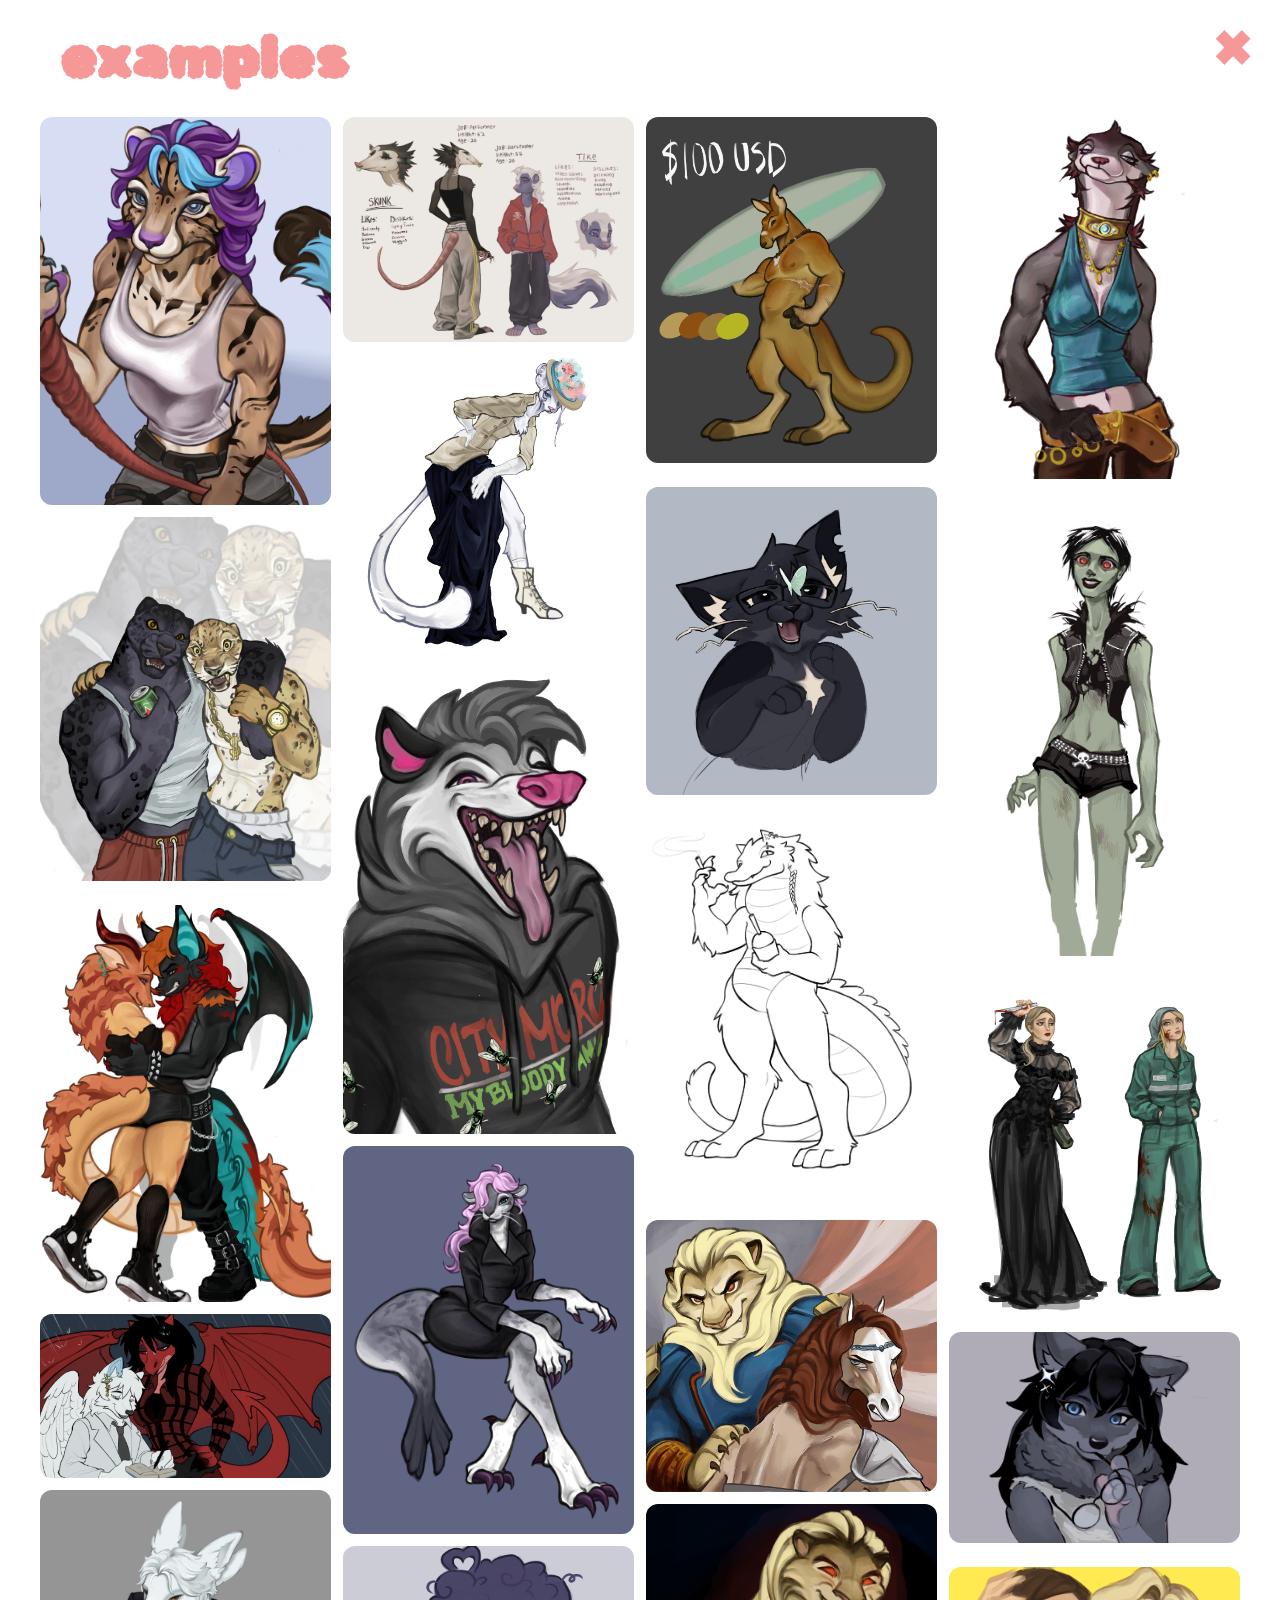
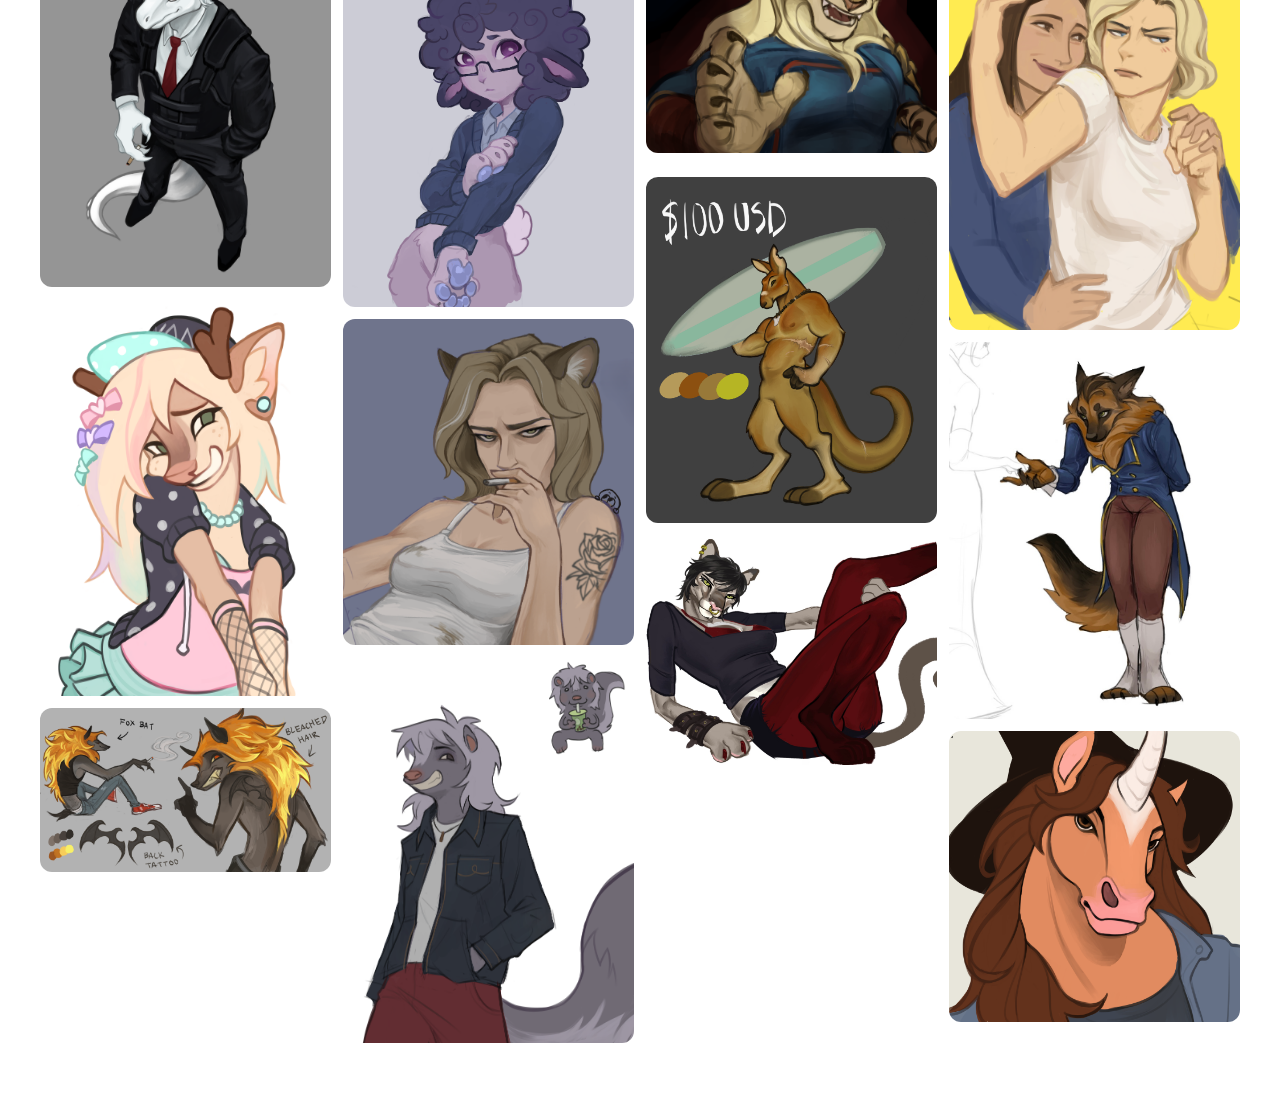
==== examplepage.html @ af62dcb2 "Update examplepage.html" ====
<!DOCTYPE html>
<html lang="en">

<head>
  <meta charset="UTF-8" />
  <meta name="viewport" content="width=device-width, initial-scale=1.0" />
  <title>examples — bathroomdinosaur</title>
  <link href="https://fonts.googleapis.com/css2?family=Rubik+Bubbles&display=swap" rel="stylesheet">
  <link href="https://fonts.googleapis.com/css2?family=ZCOOL+QingKe+HuangYou&display=swap" rel="stylesheet">
  <link rel="stylesheet" href="examplepage.css" />
</head>

<body>

  <header>
    <h1>examples</h1>
    <a class="close-btn" href="index.html">✖</a>
  </header>

  <div class="gallery">
    <div class="gallery-item"><img src="images/CheetahTR.png" alt="" /></div>
    <div class="gallery-item"><img src="images/PantherBrosTR.PNG" alt="" /></div>
    <div class="gallery-item"><img src="images/CorpseBride_.PNG" alt="" /></div>
    <div class="gallery-item"><img src="images/DragonBatCouple.png" alt="" /></div>
    <div class="gallery-item"><img src="images/dragonandwolf.PNG" alt="" /></div>
    <div class="gallery-item"><img src="images/dragonFR.png" alt="" /></div>
    <div class="gallery-item"><img src="images/Deer.png" alt="" /></div>
    <div class="gallery-item"><img src="images/foxbatadopt.png" alt="" /></div>
    <div class="gallery-item"><img src="images/tiredskank.png" alt="" /></div>
    <div class="gallery-item"><img src="images/mistresscatFR.png" alt="" /></div>
    <div class="gallery-item"><img src="images/PossumTR.png" alt="" /></div>
    <div class="gallery-item"><img src="images/SealDragonFR.png" alt="" /></div>
    <div class="gallery-item"><img src="images/sheepTR.png" alt="" /></div>
    <div class="gallery-item"><img src="images/CougarTR.png" alt="" /></div>
    <div class="gallery-item"><img src="images/TyreUpdate.png" alt="" /></div>
    <div class="gallery-item"><img src="images/kangarooadopt.PNG" alt="" /></div>
    <div class="gallery-item"><img src="images/caitviboombahyah.png" alt="" /></div>
    <div class="gallery-item"><img src="images/cat.png" alt="" /></div>
    <div class="gallery-item"><img src="images/CatCrocodileFS.PNG" alt="" /></div>
    <div class="gallery-item"><img src="images/coyote.png" alt="" /></div>
    <div class="gallery-item"><img src="images/homelanderandBRAVEmaeve.PNG" alt="" /></div>
    <div class="gallery-item"><img src="images/HomelanderTR.png" alt="" /></div>
    <div class="gallery-item"><img src="images/hyenatoothgems.png" alt="" /></div>
    <div class="gallery-item"><img src="images/kangarooadopt.PNG" alt="" /></div>
    <div class="gallery-item"><img src="images/HOTcougar.JPG" alt="" /></div>
    <div class="gallery-item"><img src="images/otterTR.png" alt="" /></div>
    <div class="gallery-item"><img src="images/WEREWOLFVIP.png" alt="" /></div>
    <div class="gallery-item"><img src="images/zombie.JPG" alt="" /></div>
    <div class="gallery-item"><img src="images/VILLANELLE!!!.png" alt="" /></div>
    <div class="gallery-item"><img src="images/wolf.png" alt="" /></div>
    <div class="gallery-item"><img src="images/pinkpantheress.png" alt="" /></div>
    <div class="gallery-item"><img src="images/pluribusYURI.png" alt="" /></div>
    <div class="gallery-item"><img src="images/george.JPG" alt="" /></div>
    <div class="gallery-item"><img src="images/HorseWitchBF.png" alt="" /></div>

  </div>
  <div class="lightbox" id="lightbox">
    <img id="lightbox-img" src="" alt="">
  </div>
  <script>
    const lightbox = document.getElementById("lightbox");
    const lightboxImg = document.getElementById("lightbox-img");

    document.querySelectorAll(".gallery-item img").forEach(img => {
      img.addEventListener("click", () => {
        lightbox.classList.add("active");
        lightboxImg.src = img.src;
      });
    });

    lightbox.addEventListener("click", () => {
      lightbox.classList.remove("active");
    });
  </script>
</body>

</html>
---- examplepage.css ----
* {
    box-sizing: border-box;
    margin: 0;
    padding: 0;
}

body {
    background: #ffffff;
    font-family: 'ZCOOL QingKe HuangYou', sans-serif;
    color: #F69898;
    overflow-y: scroll;
    animation: fadeIn 0.5s ease-in;
}

@keyframes fadeIn {
    from {
        opacity: 0;
    }

    to {
        opacity: 1;
    }
}

.close-btn {
    position: absolute;
    top: 24px;
    right: 28px;
    font-size: 48px;
    font-weight: bold;
    color: #F69898;
    text-decoration: none;
    line-height: 1;
    transition: opacity 0.2s;
}

header {
    display: flex;
    align-items: center;
    justify-content: space-between;
    padding: 24px 60px;
}

header h1 {
    font-family: 'Rubik Bubbles', cursive;
    font-size: 58px;
    color: #F69898;
}

header a {
    font-size: 22px;
    color: #F69898;
    text-decoration: none;
    transition: opacity 0.2s;
}

header a:hover {
    opacity: 0.6;
}

.gallery {
    columns: 4 200px;
    column-gap: 12px;
    padding: 0 40px 60px;
}

.gallery-item {
    break-inside: avoid;
    margin-bottom: 12px;
    border-radius: 12px;
    overflow: hidden;
}

.gallery-item img {
    width: 100%;
    display: block;
}

.lightbox {
    position: fixed;
    inset: 0;
    background: rgba(0, 0, 0, 0.85);
    display: none;
    align-items: center;
    justify-content: center;
    z-index: 999;
    padding: 40px;
}

.lightbox img {
    max-width: 90%;
    max-height: 90%;
    border-radius: 16px;
}

.lightbox.active {
    display: flex;
}

.gallery-item img {
    cursor: pointer;
    transition: transform 0.2s ease;
}

.gallery-item img:hover {
    transform: scale(1.02);
}
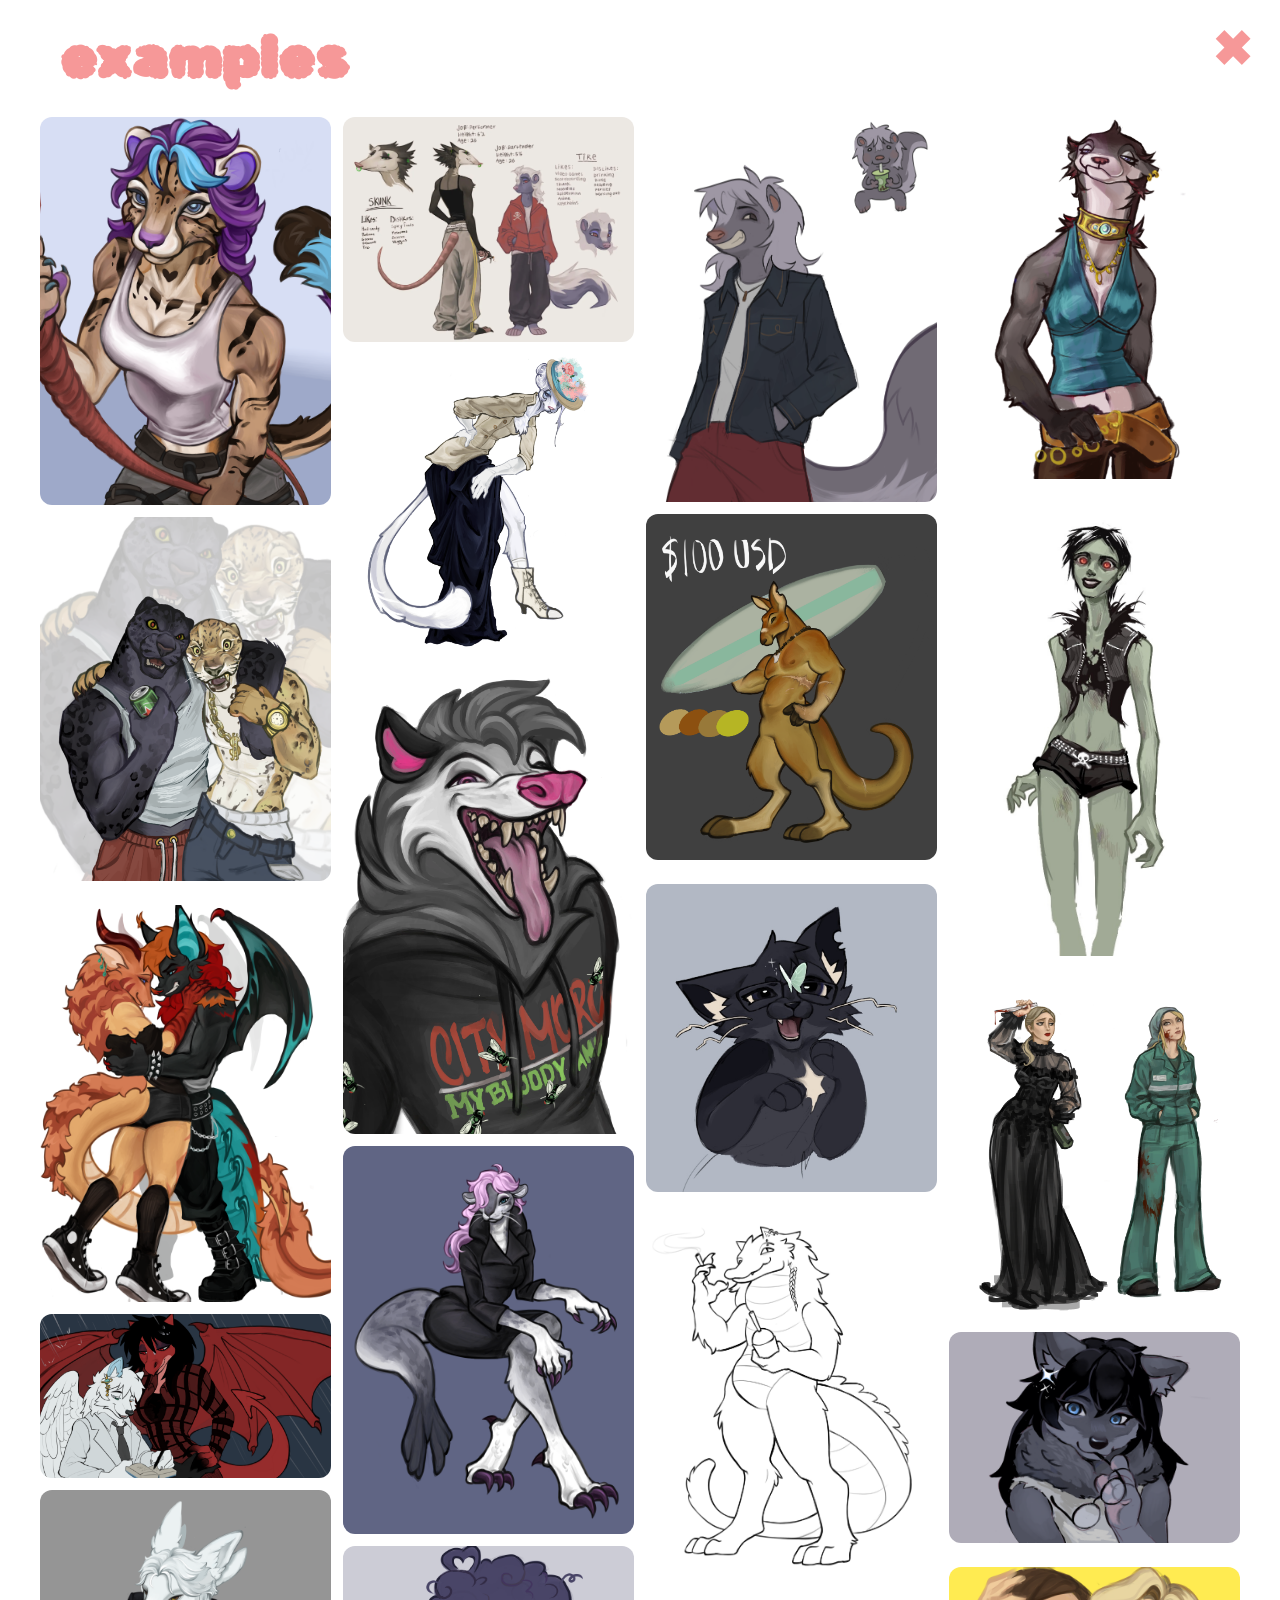
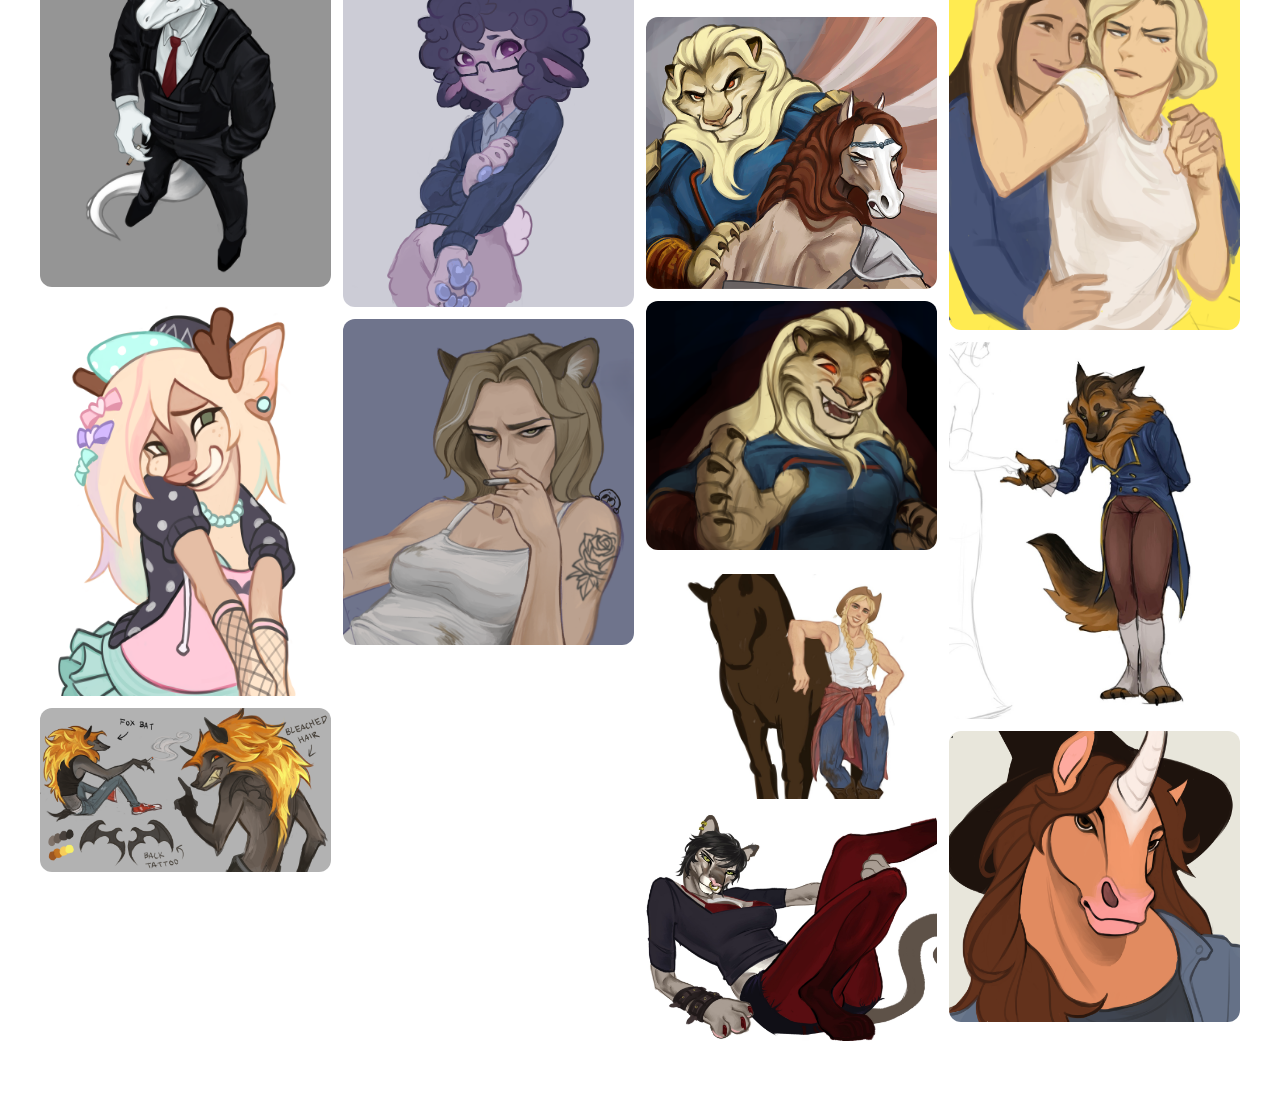
==== commit aa571d54: "Update examplepage.html" ====
--- a/examplepage.html
+++ b/examplepage.html
@@ -41,7 +41,7 @@
     <div class="gallery-item"><img src="images/homelanderandBRAVEmaeve.PNG" alt="" /></div>
     <div class="gallery-item"><img src="images/HomelanderTR.png" alt="" /></div>
     <div class="gallery-item"><img src="images/hyenatoothgems.png" alt="" /></div>
-    <div class="gallery-item"><img src="images/kangarooadopt.PNG" alt="" /></div>
+    <div class="gallery-item"><img src="images/applejack.JPG" alt="" /></div>
     <div class="gallery-item"><img src="images/HOTcougar.JPG" alt="" /></div>
     <div class="gallery-item"><img src="images/otterTR.png" alt="" /></div>
     <div class="gallery-item"><img src="images/WEREWOLFVIP.png" alt="" /></div>
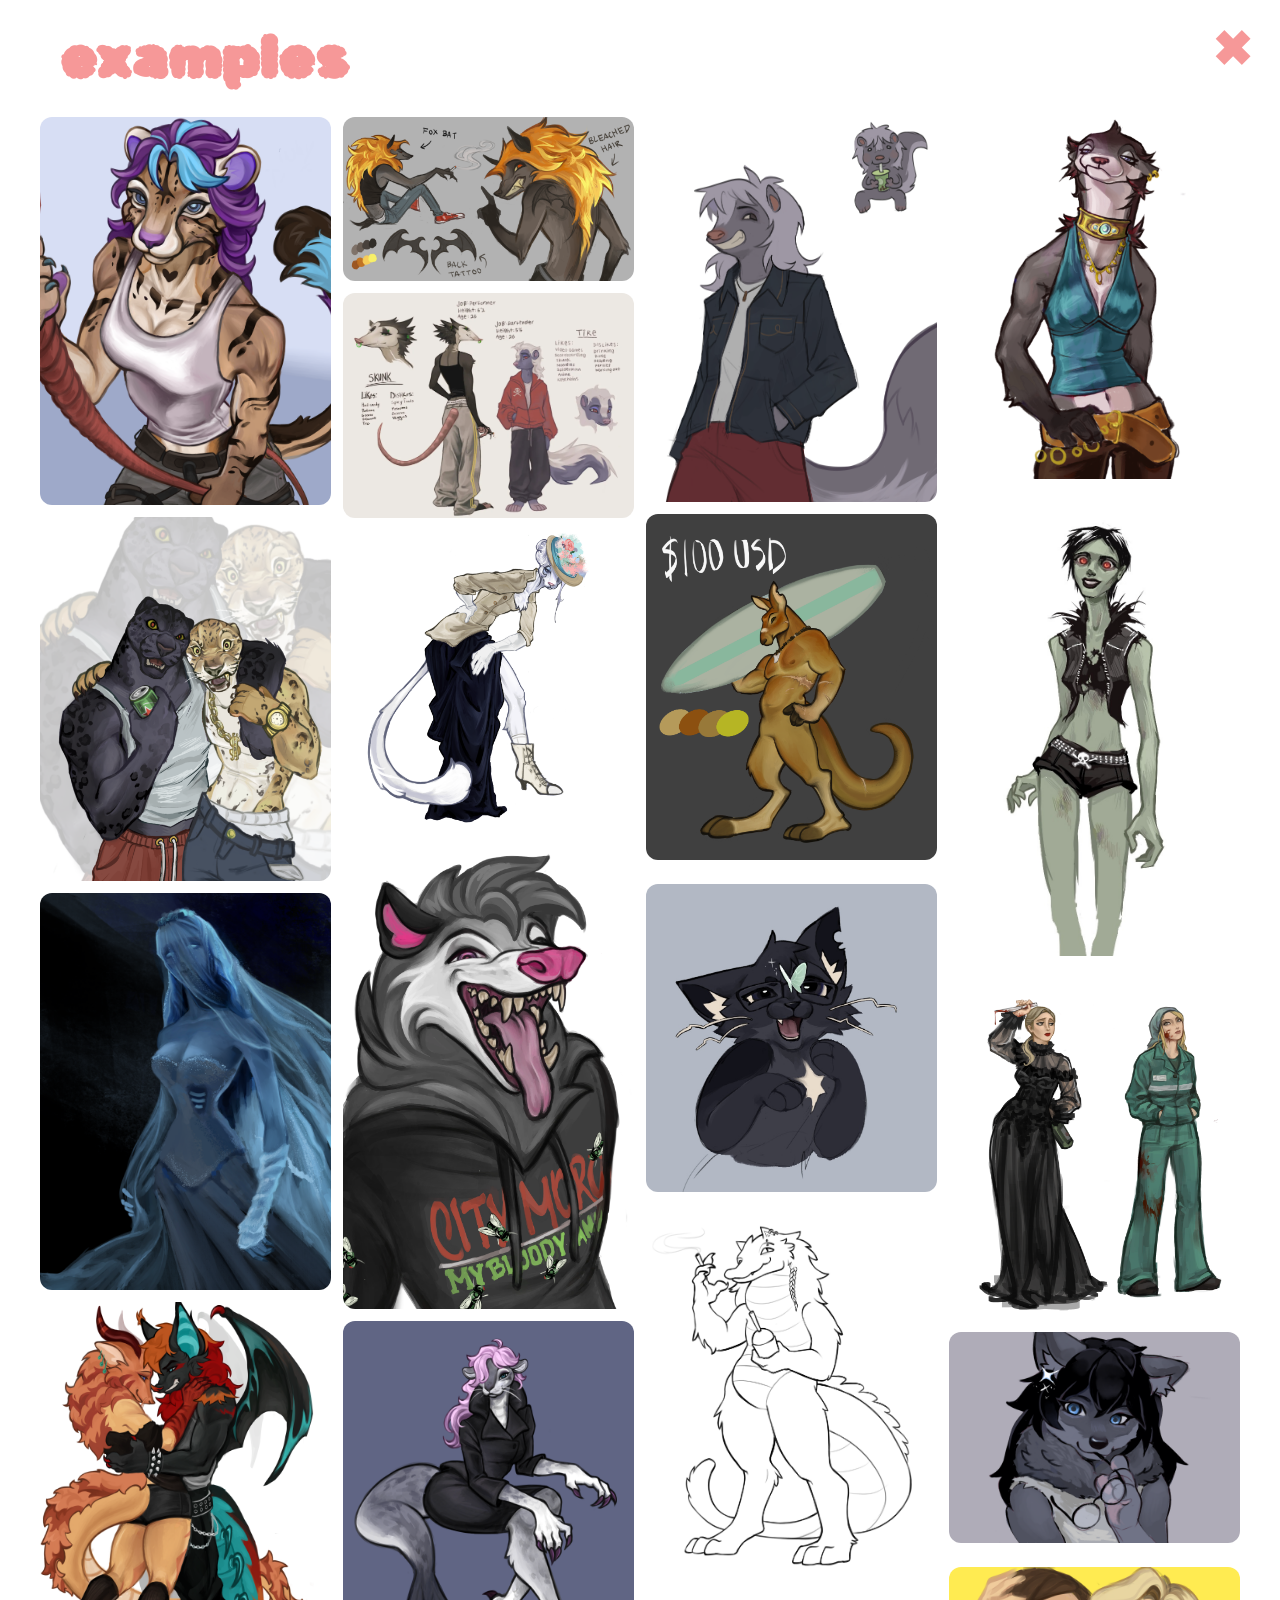
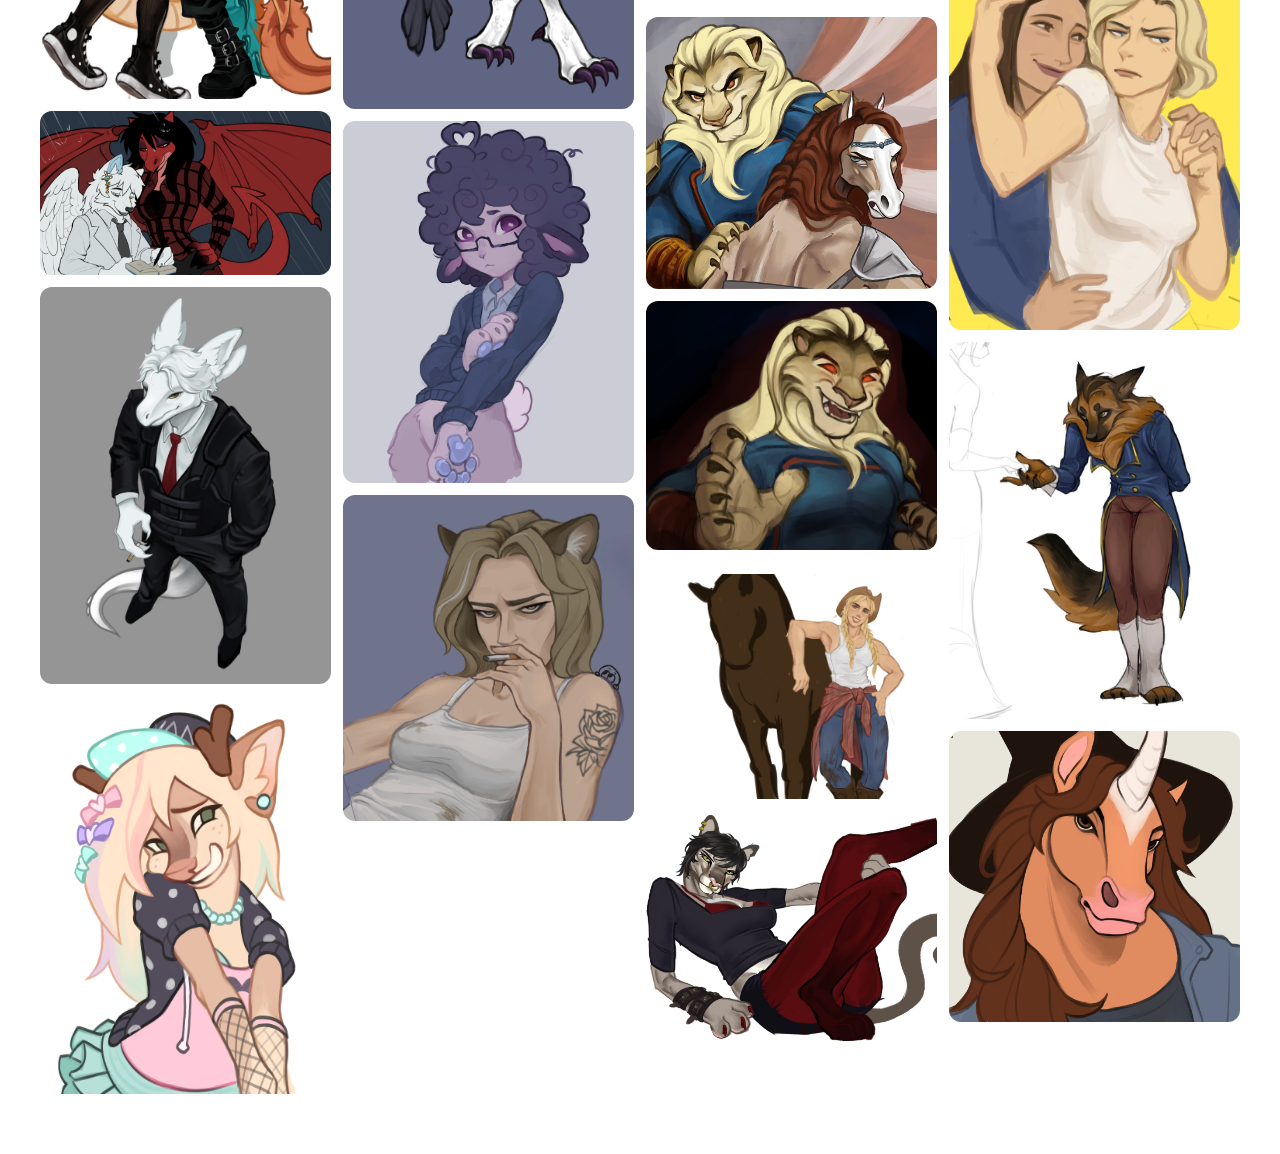
==== commit bff9944e: "Update examplepage.html" ====
--- a/examplepage.html
+++ b/examplepage.html
@@ -20,7 +20,7 @@
   <div class="gallery">
     <div class="gallery-item"><img src="images/CheetahTR.png" alt="" /></div>
     <div class="gallery-item"><img src="images/PantherBrosTR.PNG" alt="" /></div>
-    <div class="gallery-item"><img src="images/CorpseBride_.PNG" alt="" /></div>
+    <div class="gallery-item"><img src="images/CorpseBride.PNG" alt="" /></div>
     <div class="gallery-item"><img src="images/DragonBatCouple.png" alt="" /></div>
     <div class="gallery-item"><img src="images/dragonandwolf.PNG" alt="" /></div>
     <div class="gallery-item"><img src="images/dragonFR.png" alt="" /></div>
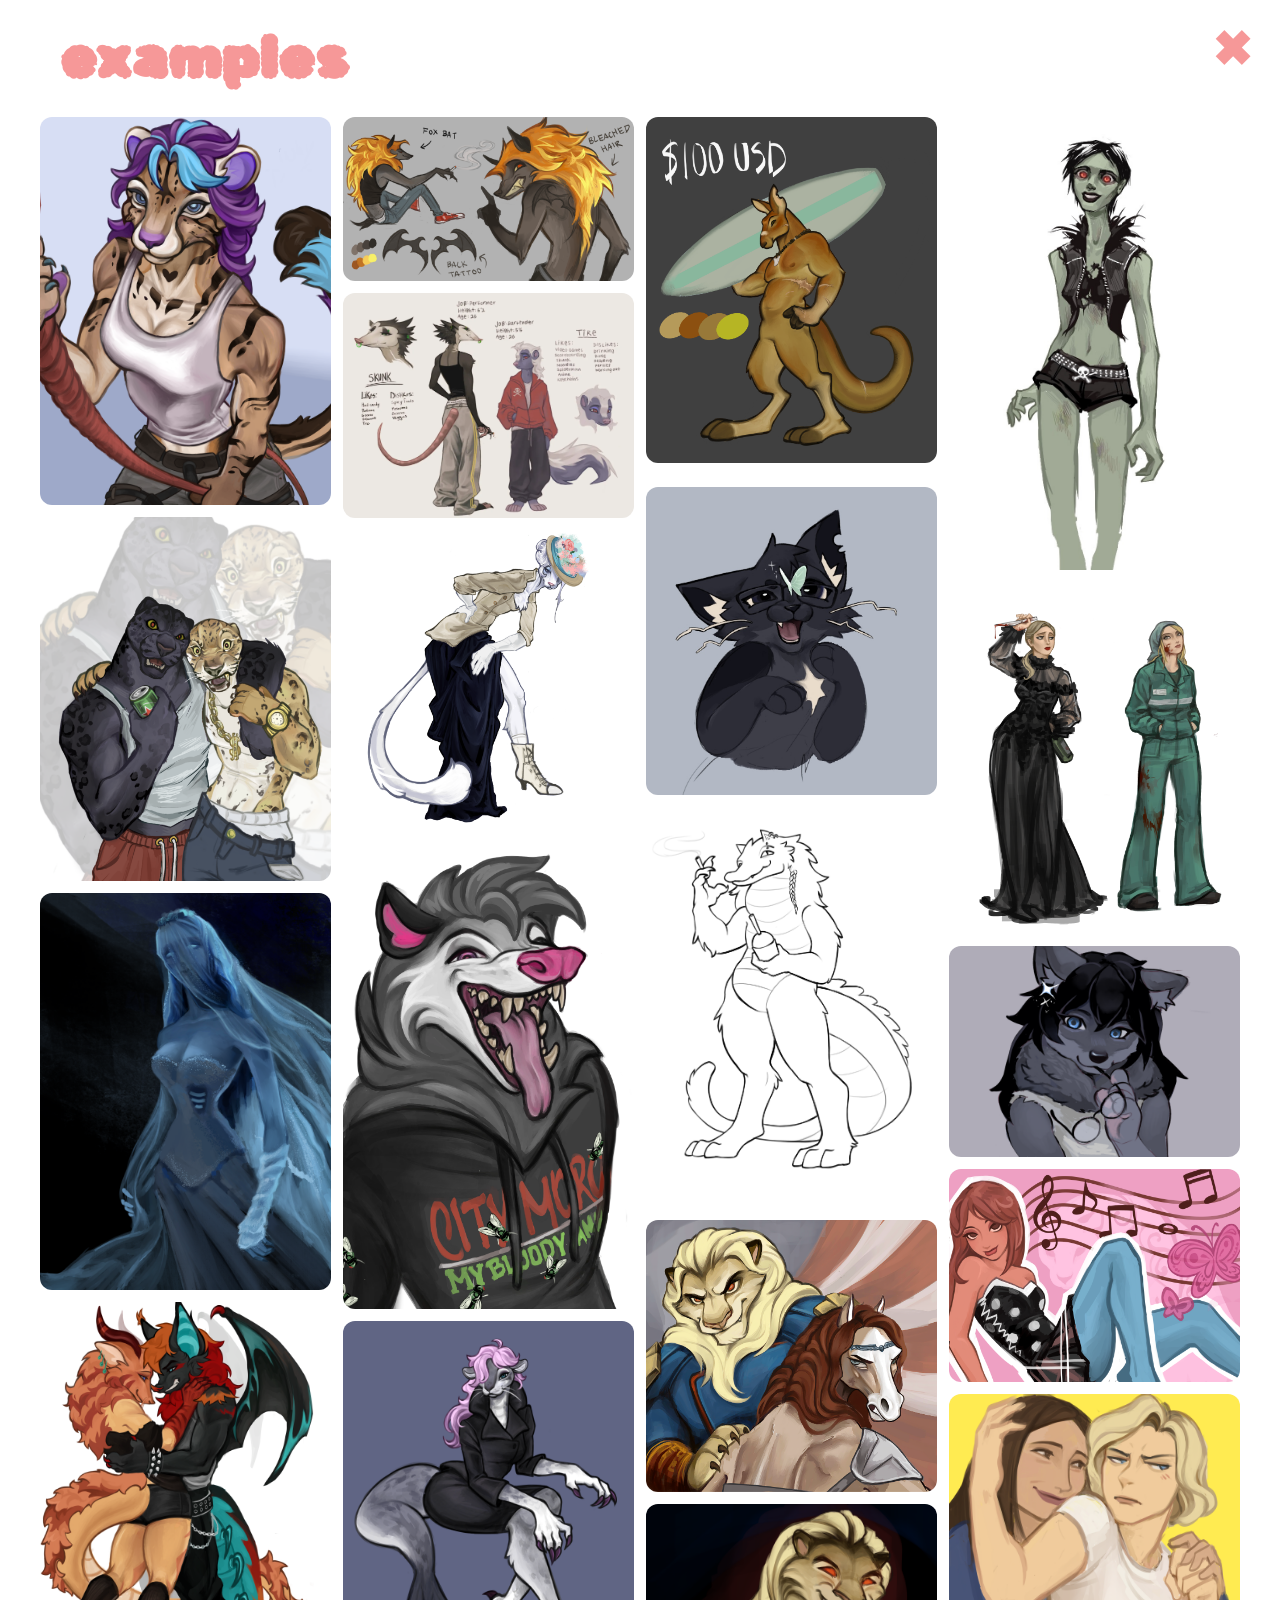
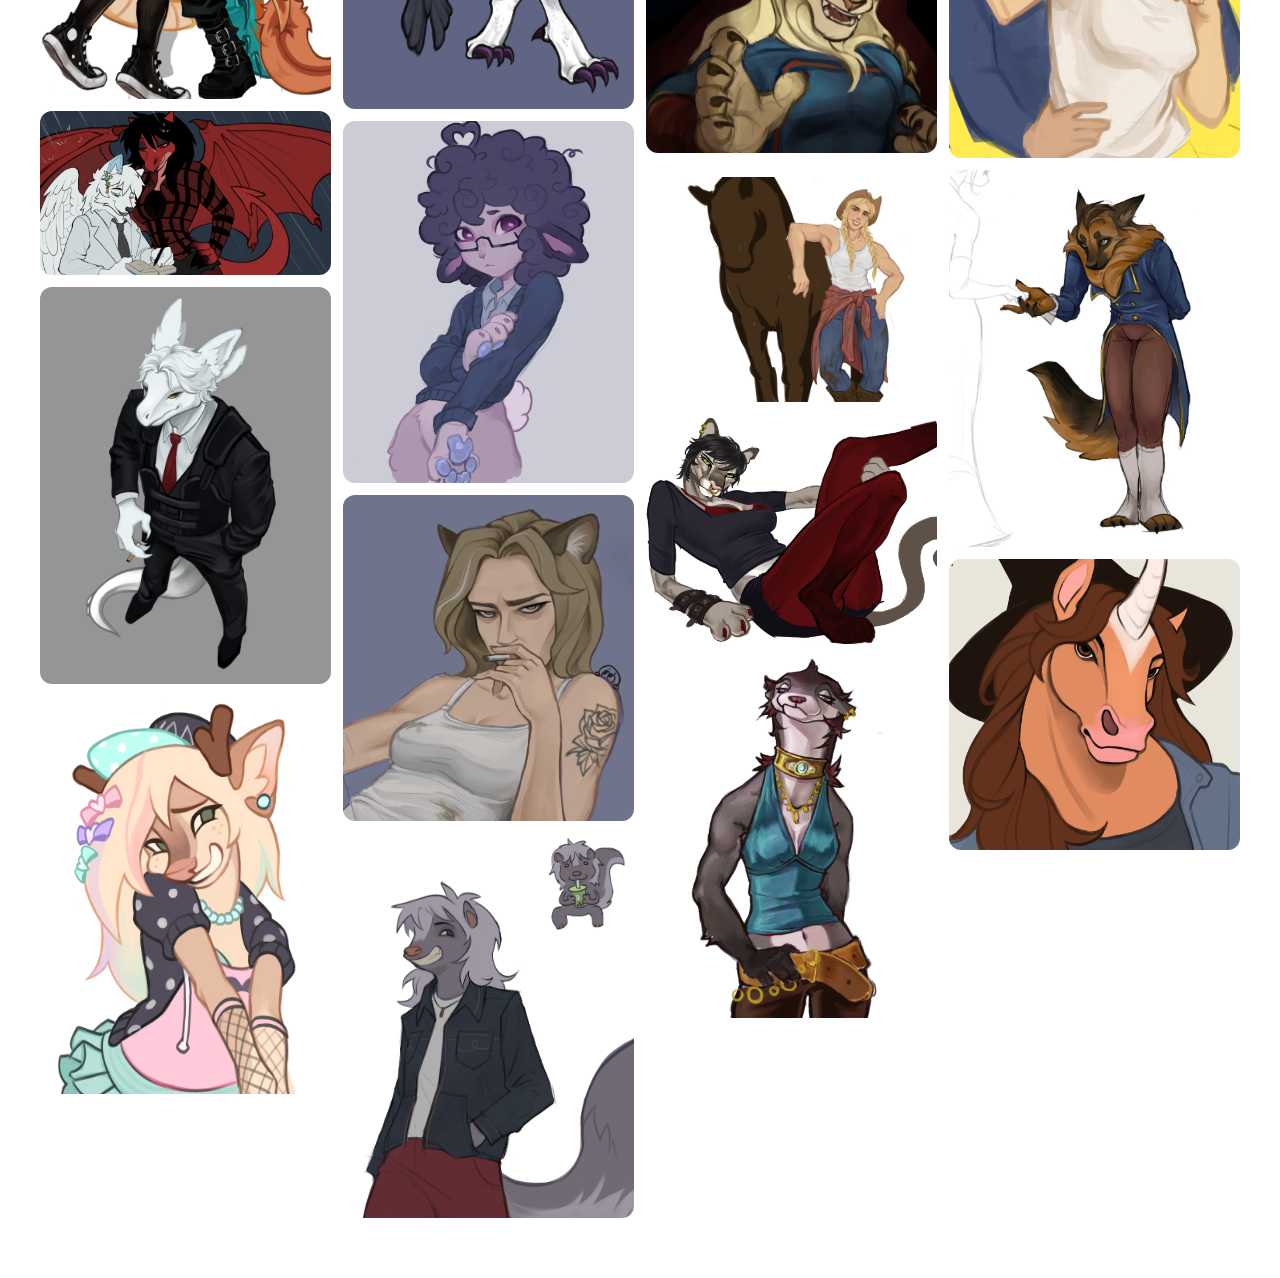
==== commit d73ad307: "Update examplepage.html" ====
--- a/examplepage.html
+++ b/examplepage.html
@@ -48,7 +48,7 @@
     <div class="gallery-item"><img src="images/zombie.JPG" alt="" /></div>
     <div class="gallery-item"><img src="images/VILLANELLE!!!.png" alt="" /></div>
     <div class="gallery-item"><img src="images/wolf.png" alt="" /></div>
-    <div class="gallery-item"><img src="images/pinkpantheress.png" alt="" /></div>
+    <div class="gallery-item"><img src="images/pinkpatheress.png" alt="" /></div>
     <div class="gallery-item"><img src="images/pluribusYURI.png" alt="" /></div>
     <div class="gallery-item"><img src="images/george.JPG" alt="" /></div>
     <div class="gallery-item"><img src="images/HorseWitchBF.png" alt="" /></div>
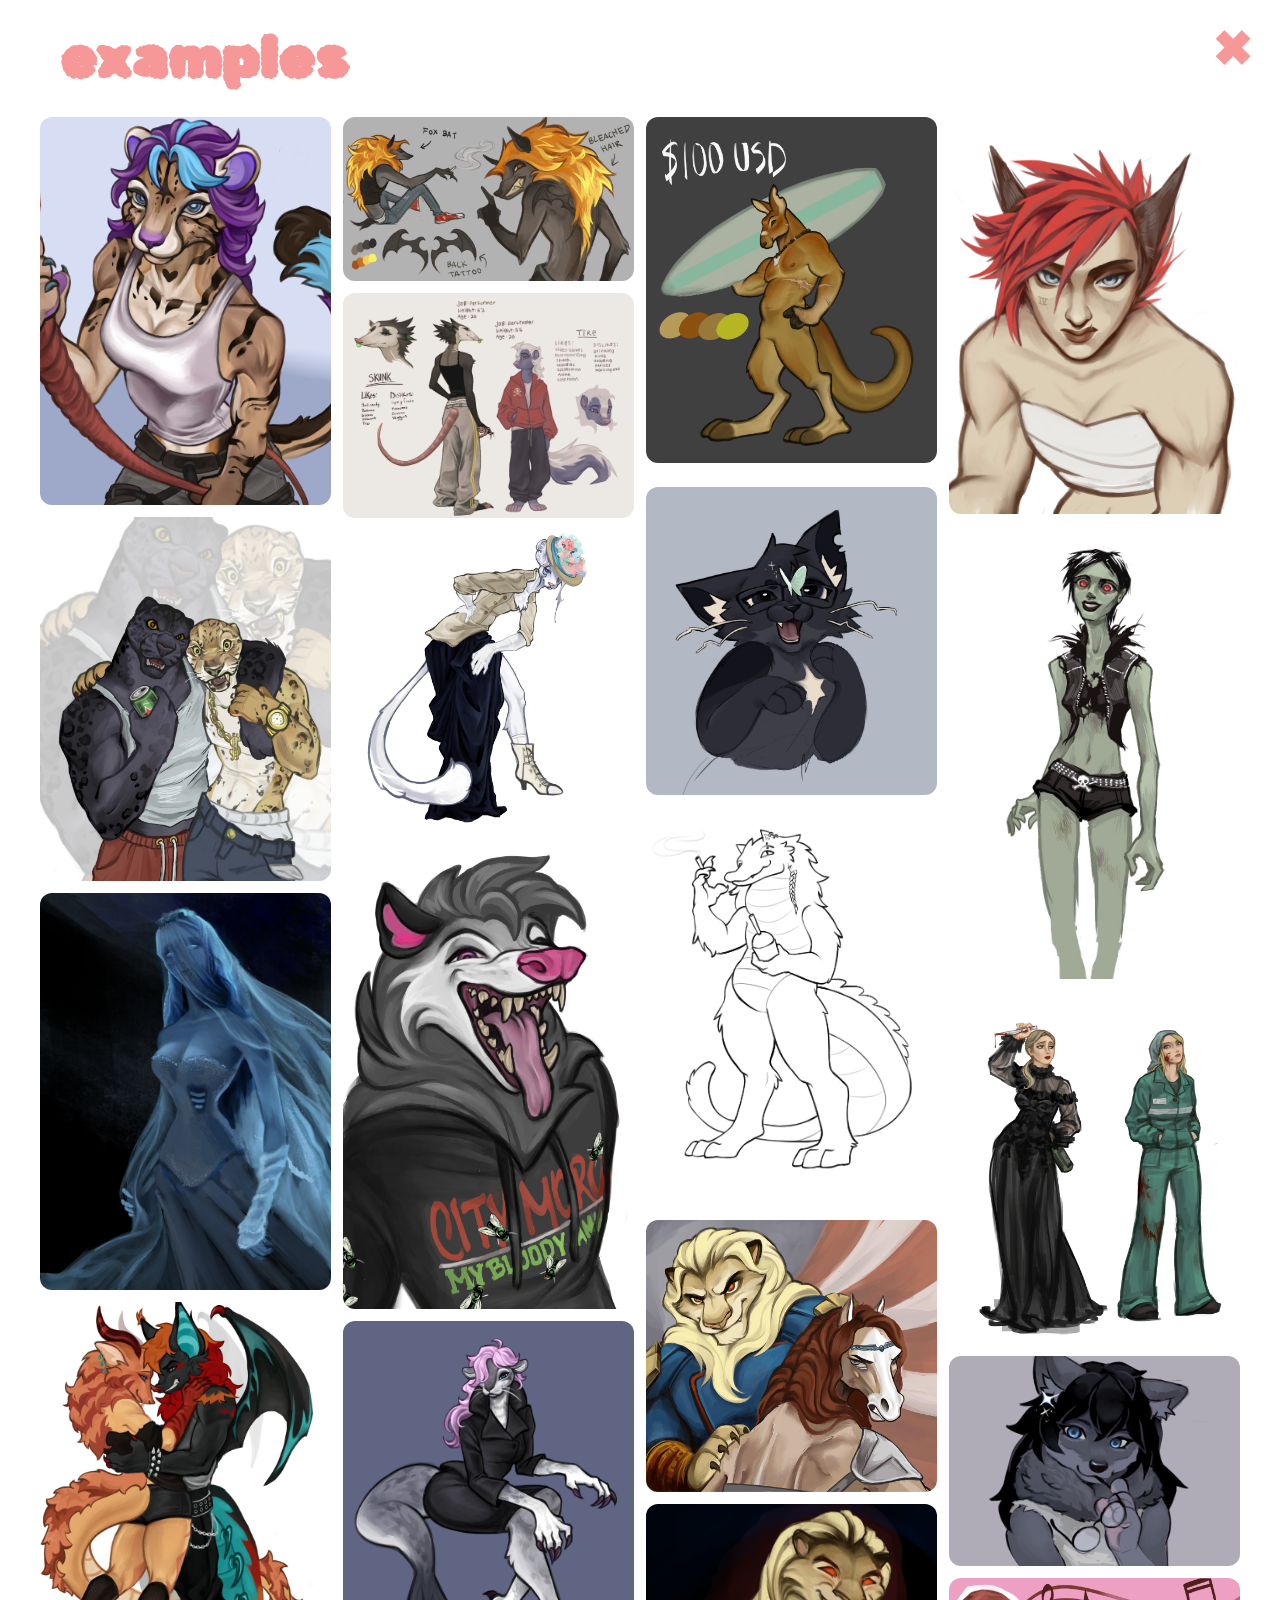
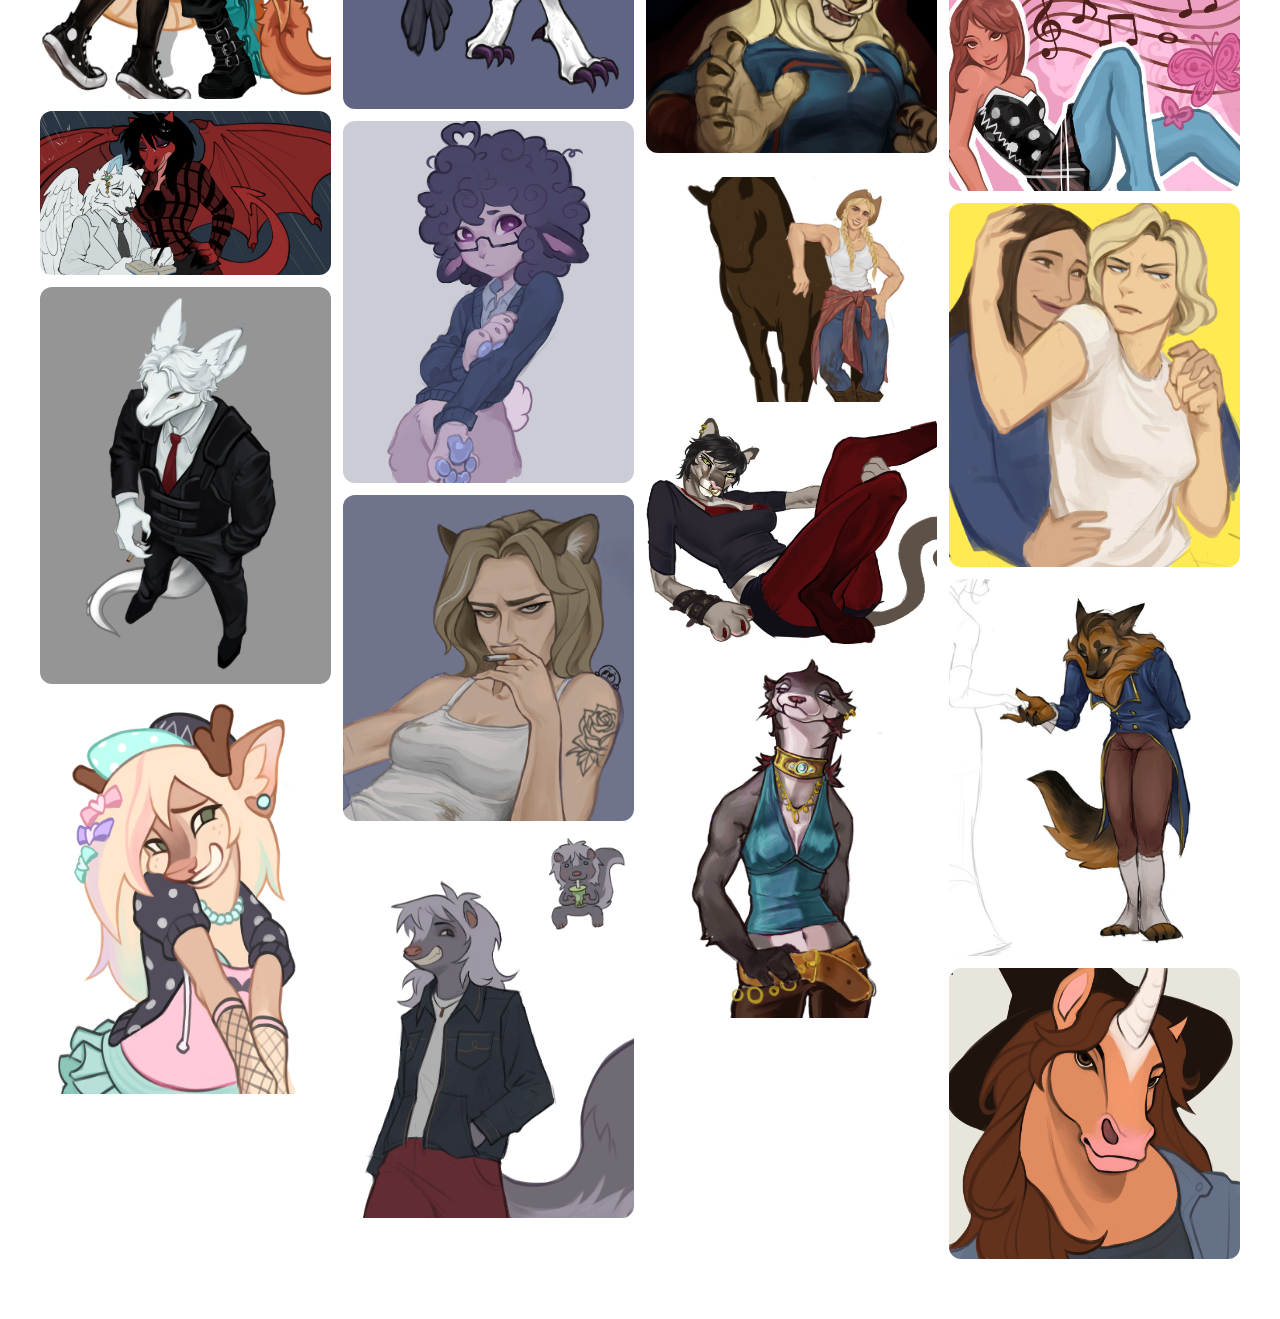
==== commit 488ef75e: "Update examplepage.html" ====
--- a/examplepage.html
+++ b/examplepage.html
@@ -44,7 +44,7 @@
     <div class="gallery-item"><img src="images/applejack.JPG" alt="" /></div>
     <div class="gallery-item"><img src="images/HOTcougar.JPG" alt="" /></div>
     <div class="gallery-item"><img src="images/otterTR.png" alt="" /></div>
-    <div class="gallery-item"><img src="images/WEREWOLFVIP.png" alt="" /></div>
+    <div class="gallery-item"><img src="images/WEREWOLFVI.png" alt="" /></div>
     <div class="gallery-item"><img src="images/zombie.JPG" alt="" /></div>
     <div class="gallery-item"><img src="images/VILLANELLE!!!.png" alt="" /></div>
     <div class="gallery-item"><img src="images/wolf.png" alt="" /></div>
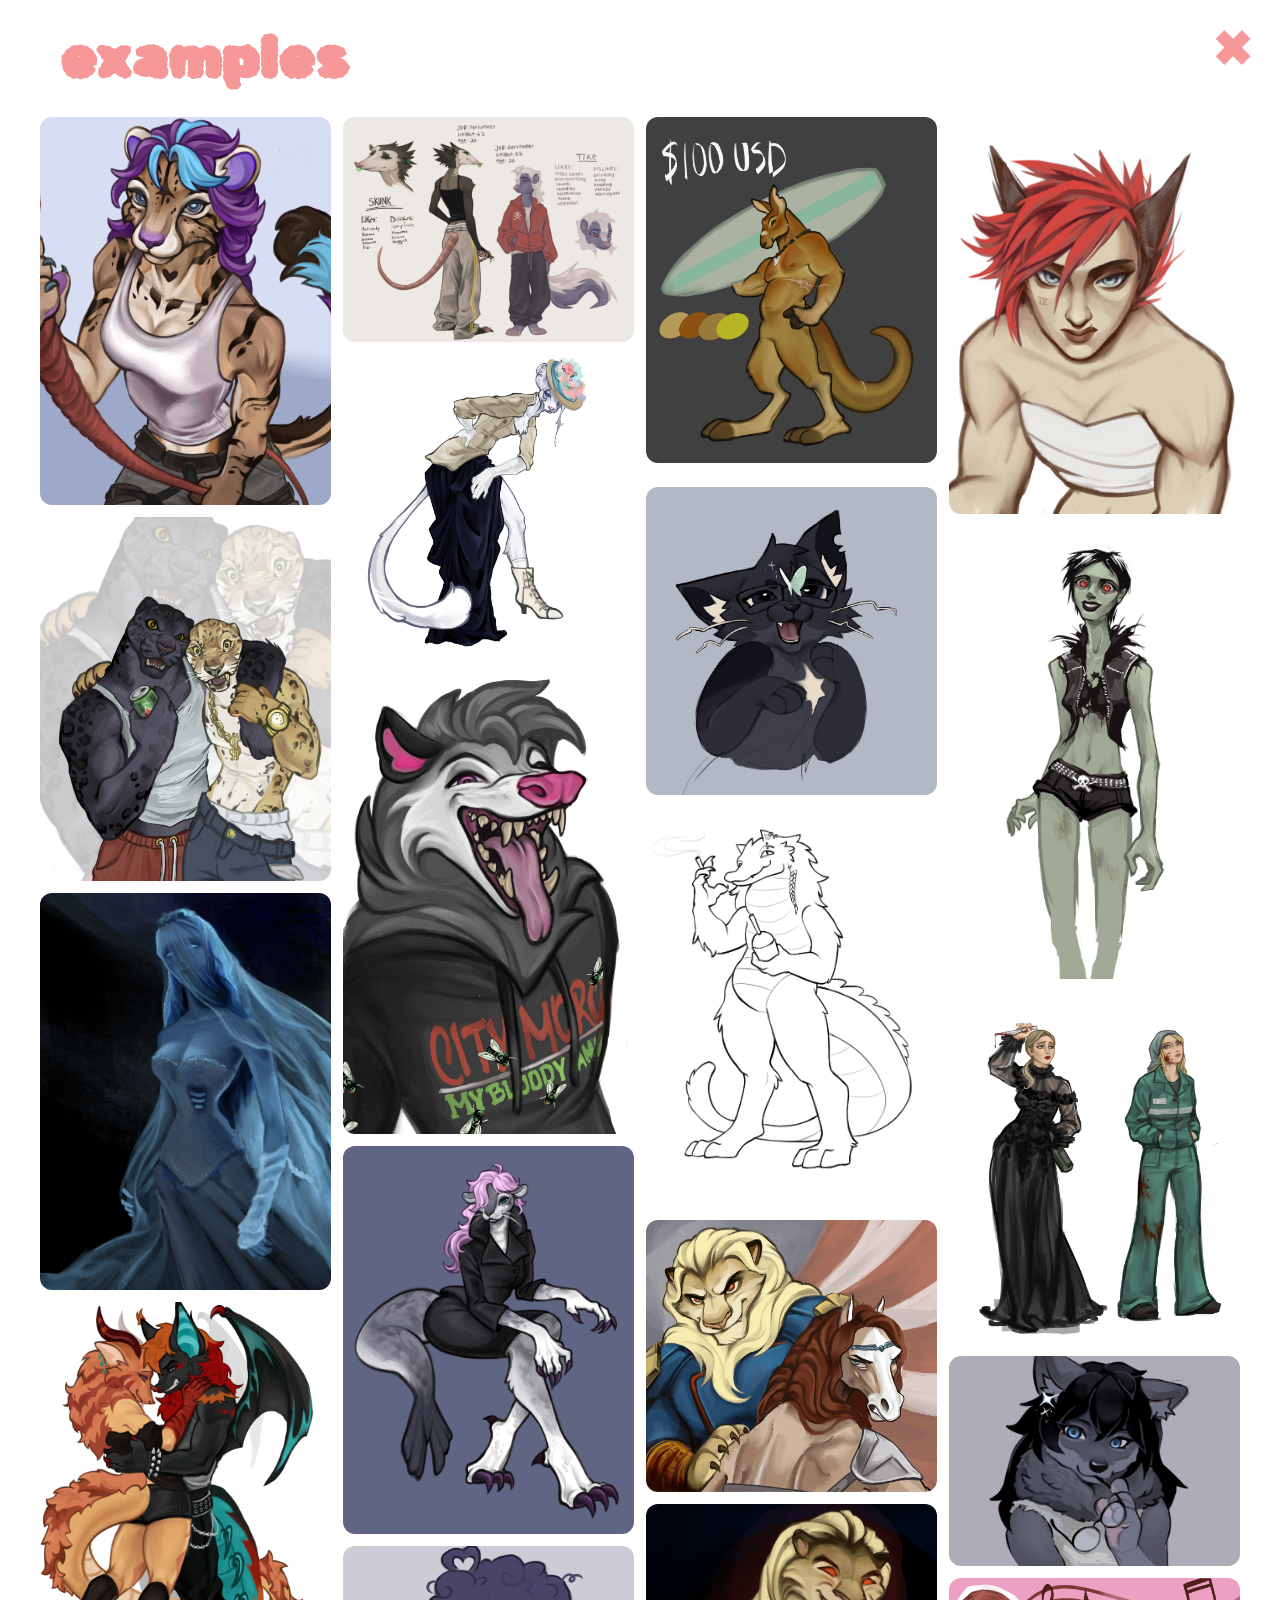
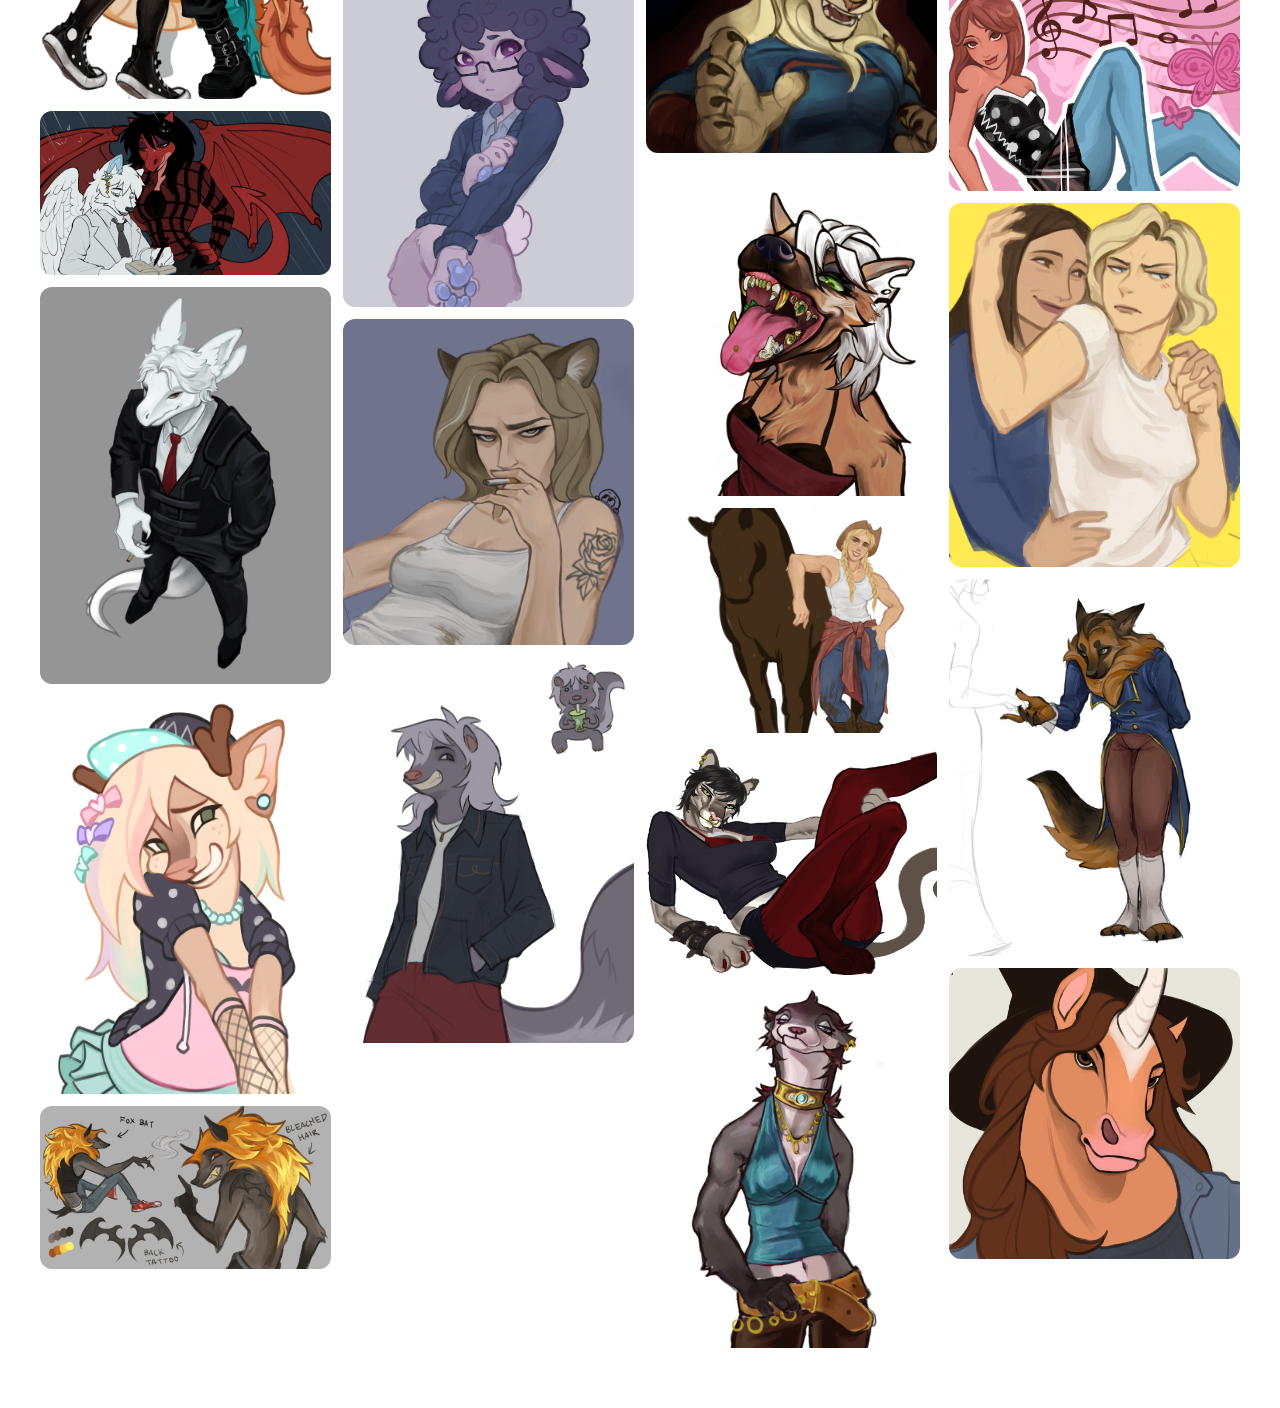
==== commit 4d835f30: "Update examplepage.html" ====
--- a/examplepage.html
+++ b/examplepage.html
@@ -40,7 +40,7 @@
     <div class="gallery-item"><img src="images/coyote.png" alt="" /></div>
     <div class="gallery-item"><img src="images/homelanderandBRAVEmaeve.PNG" alt="" /></div>
     <div class="gallery-item"><img src="images/HomelanderTR.png" alt="" /></div>
-    <div class="gallery-item"><img src="images/hyenatoothgems.png" alt="" /></div>
+    <div class="gallery-item"><img src="images/hyenatoothgems.JPG" alt="" /></div>
     <div class="gallery-item"><img src="images/applejack.JPG" alt="" /></div>
     <div class="gallery-item"><img src="images/HOTcougar.JPG" alt="" /></div>
     <div class="gallery-item"><img src="images/otterTR.png" alt="" /></div>
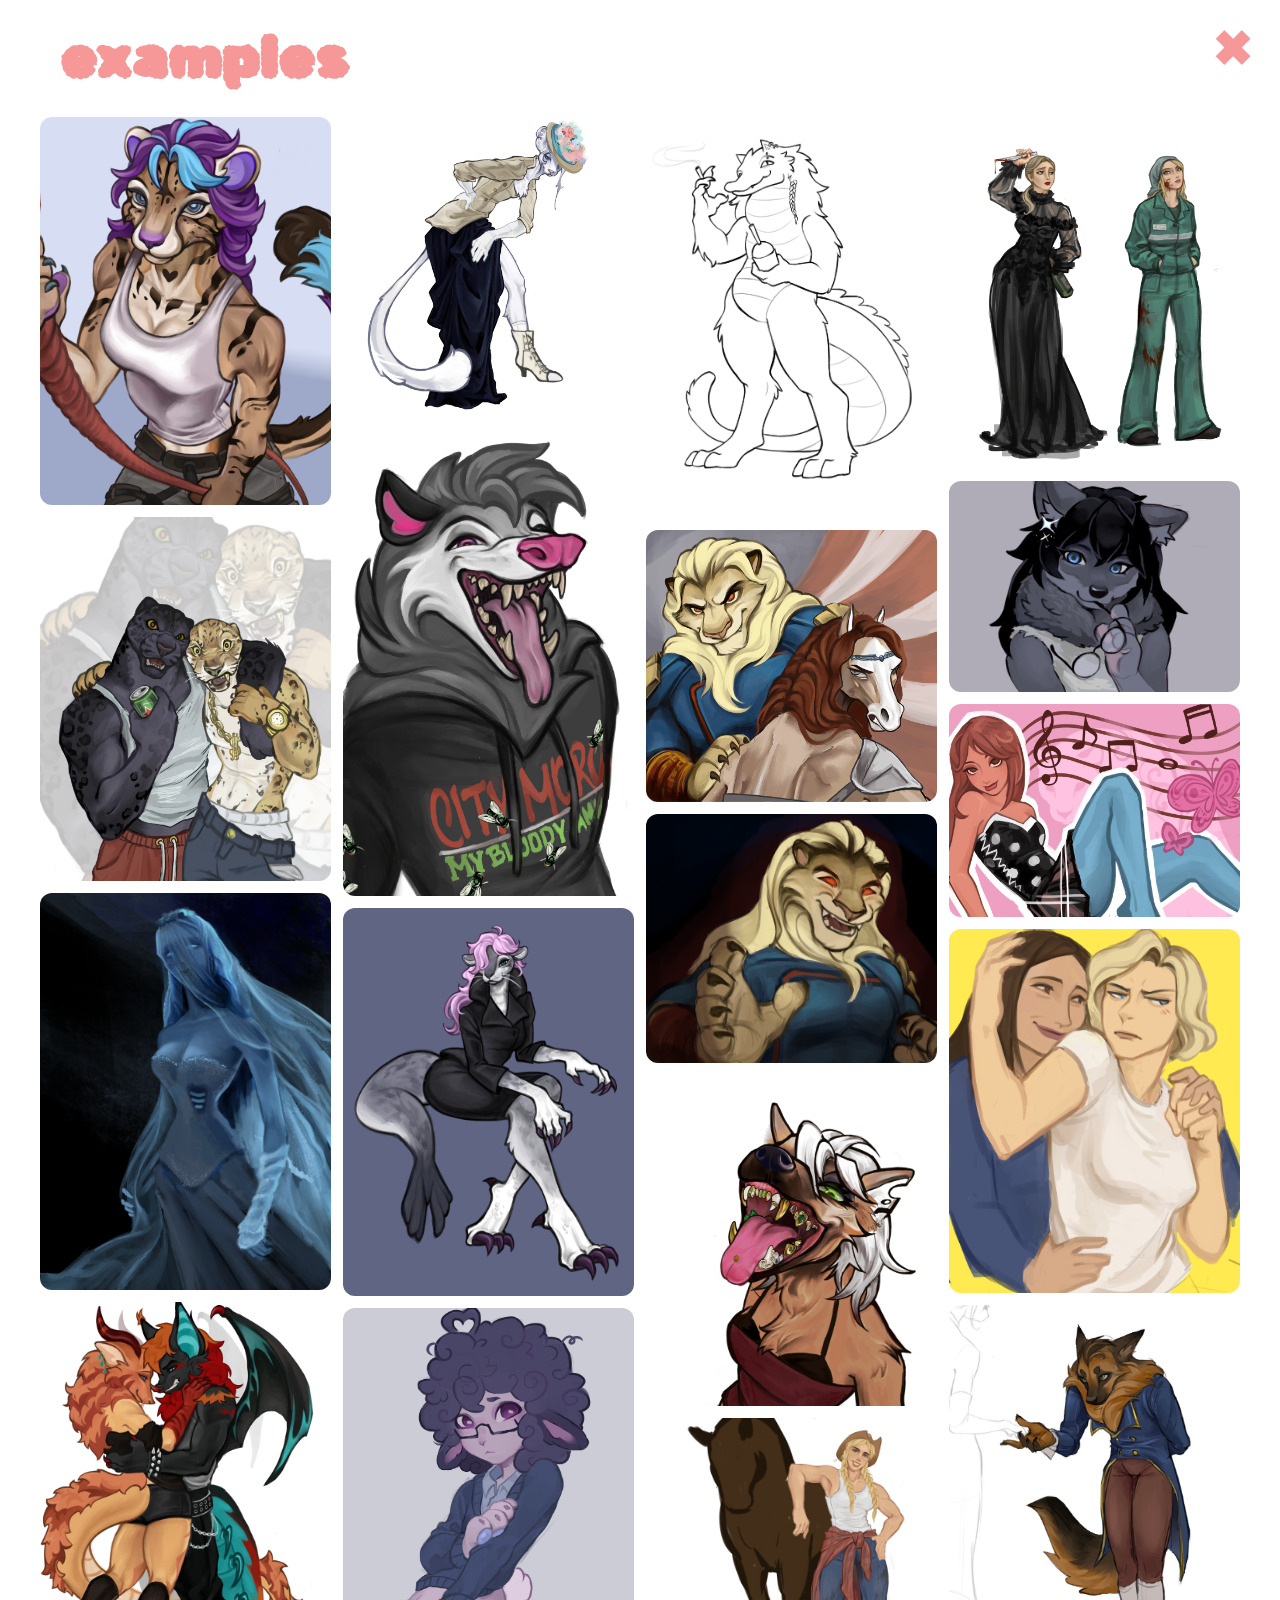
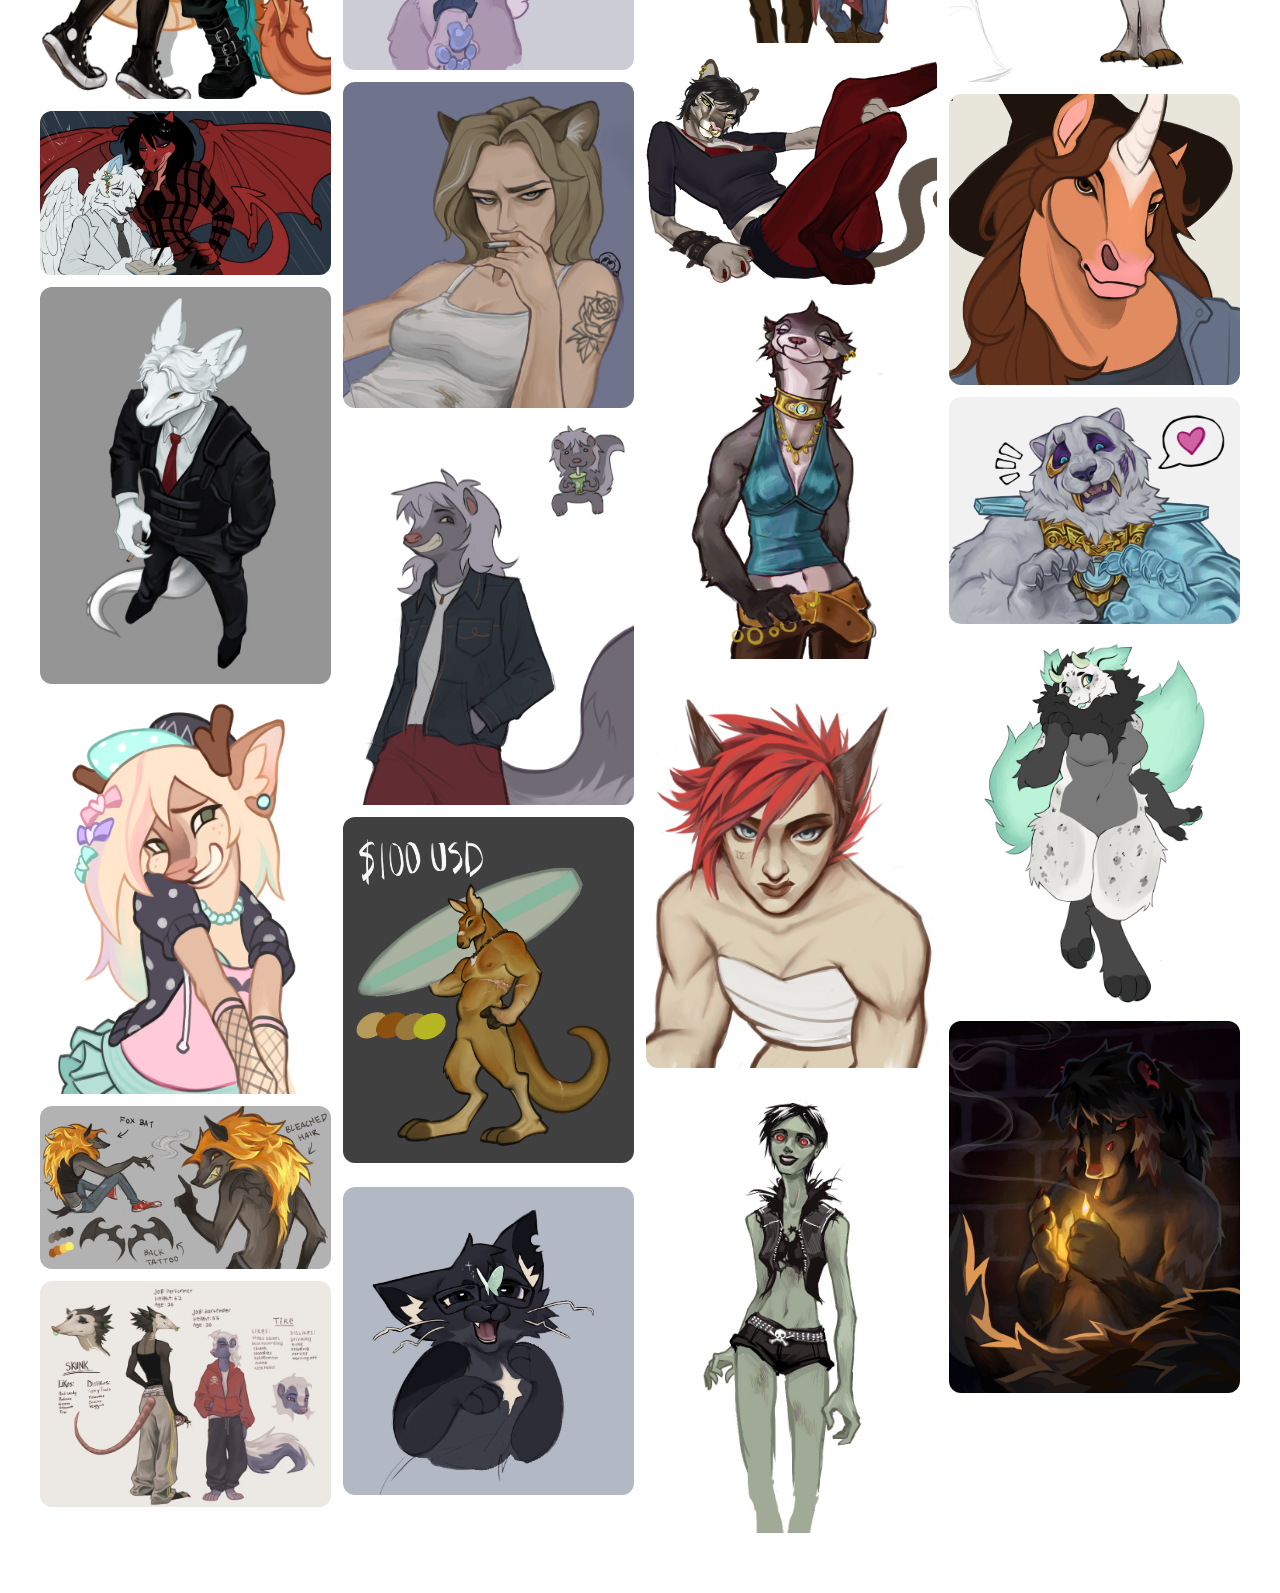
==== commit 80d746df: "Update examplepage.html" ====
--- a/examplepage.html
+++ b/examplepage.html
@@ -52,6 +52,9 @@
     <div class="gallery-item"><img src="images/pluribusYURI.png" alt="" /></div>
     <div class="gallery-item"><img src="images/george.JPG" alt="" /></div>
     <div class="gallery-item"><img src="images/HorseWitchBF.png" alt="" /></div>
+    <div class="gallery-item"><img src="images/HEART.png" alt="" /></div>
+    <div class="gallery-item"><img src="images/Kaima_FullBodyFlat_BathroomDino.png" alt="" /></div>
+    <div class="gallery-item"><img src="images/Finch Bathroom Dino Comm.png" alt="" /></div>
 
   </div>
   <div class="lightbox" id="lightbox">
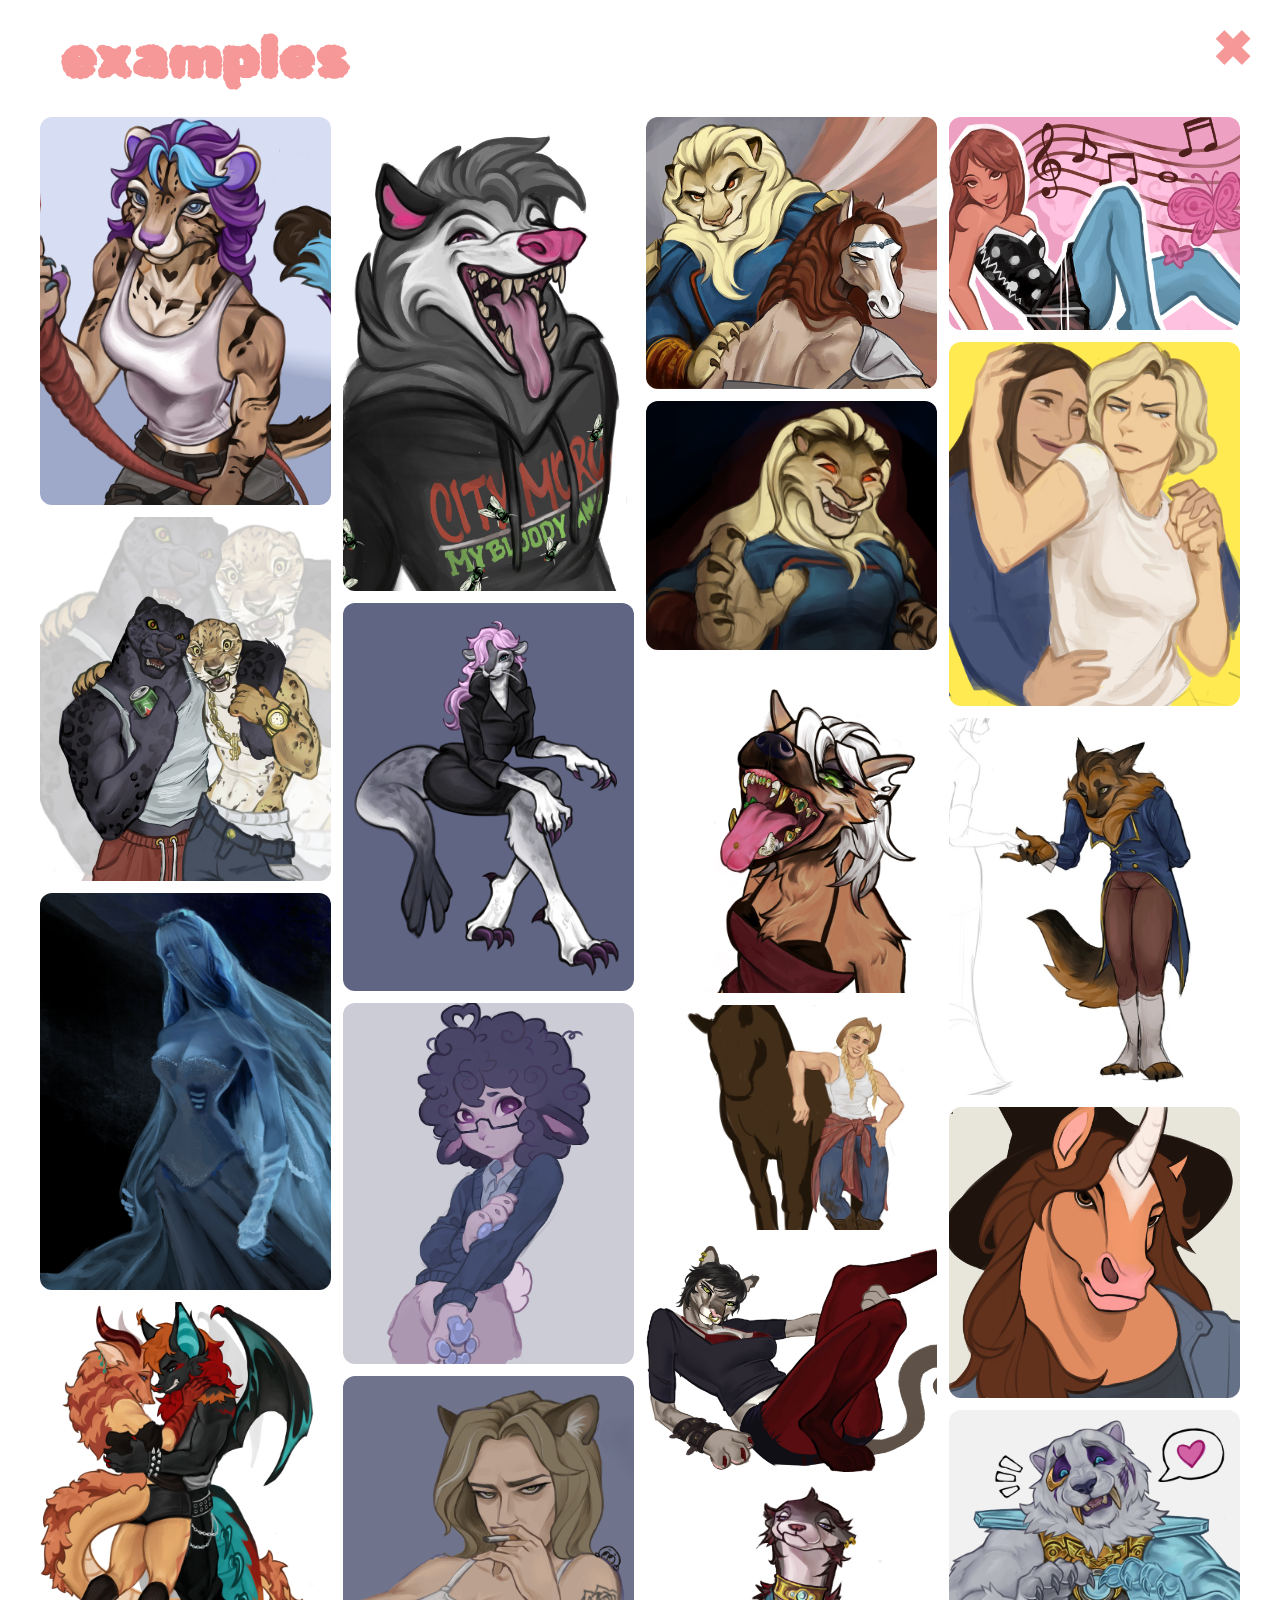
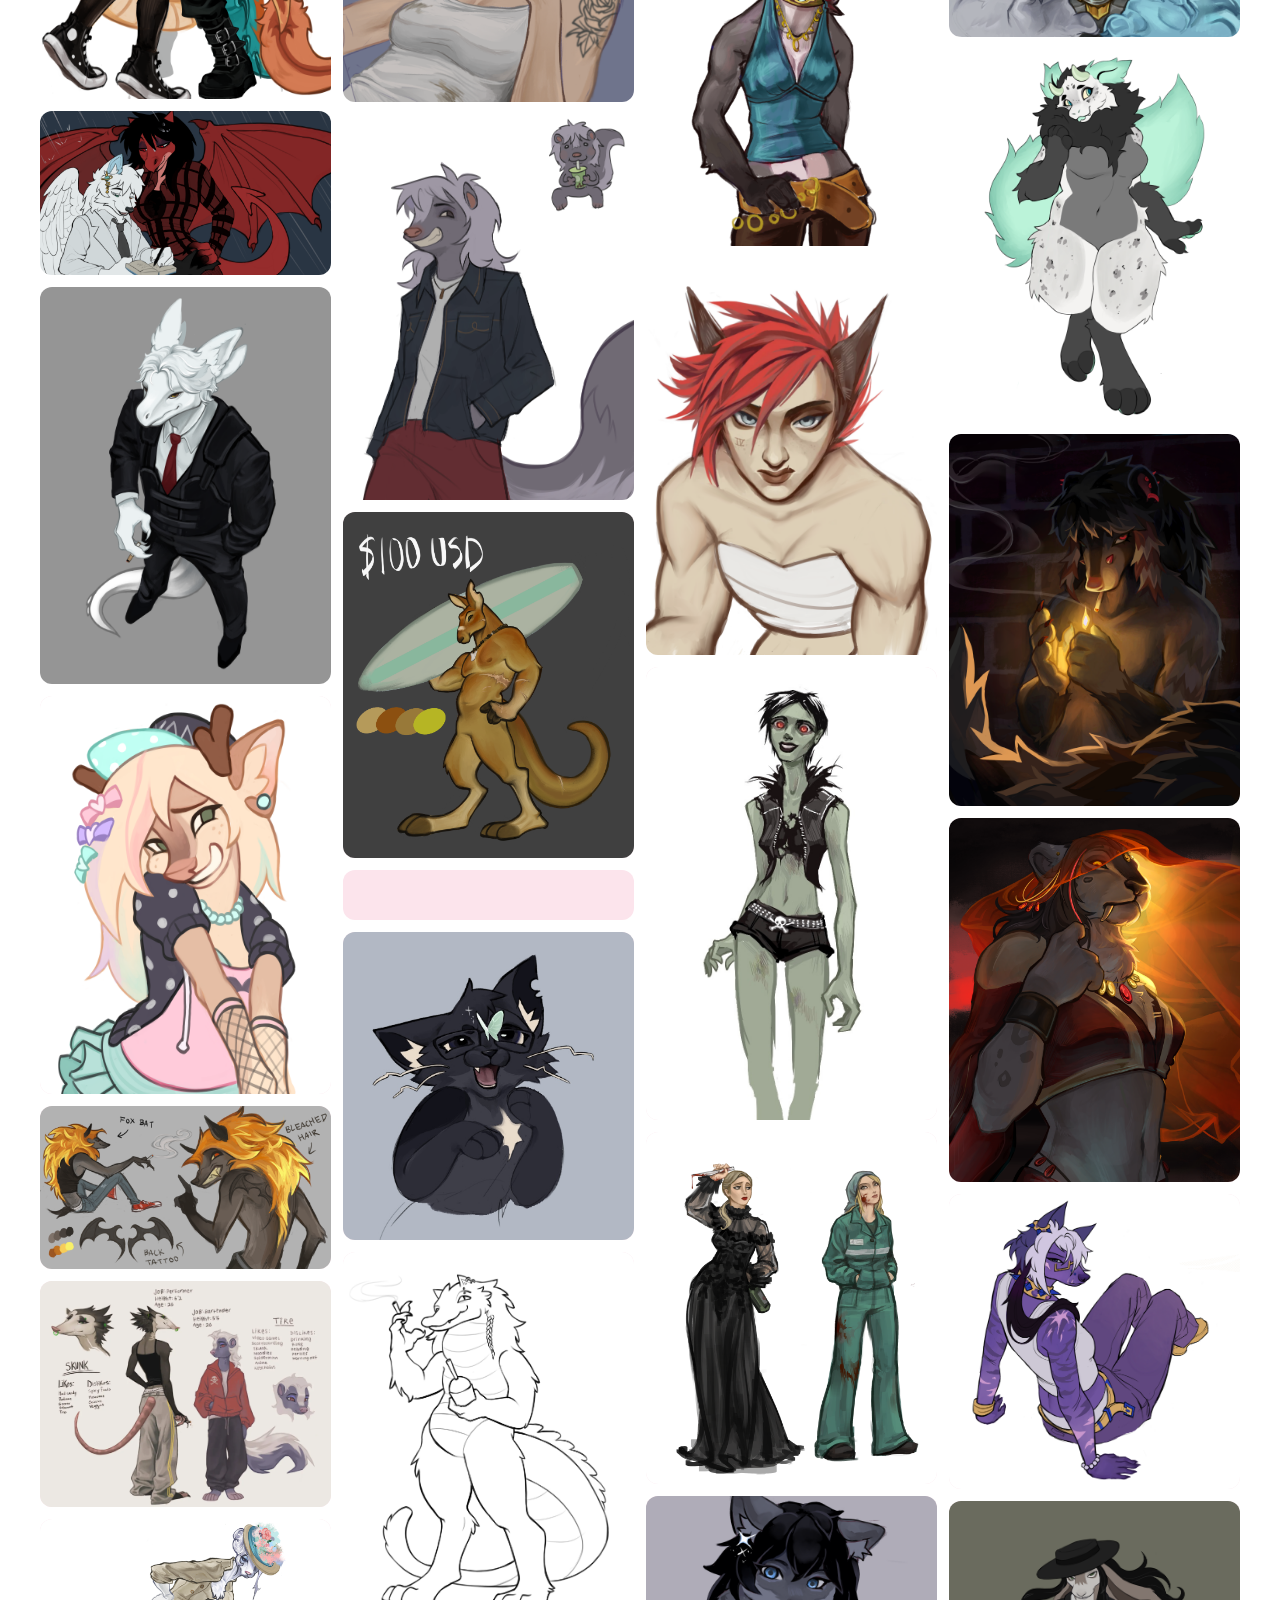
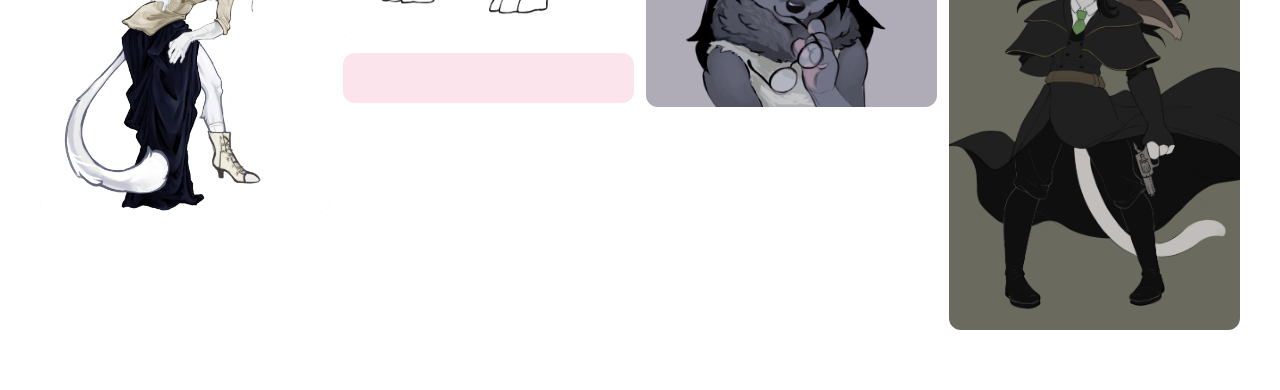
==== commit 9ec02d75: "Update examplepage.html" ====
--- a/examplepage.html
+++ b/examplepage.html
@@ -55,7 +55,10 @@
     <div class="gallery-item"><img src="images/HEART.png" alt="" /></div>
     <div class="gallery-item"><img src="images/Kaima_FullBodyFlat_BathroomDino.png" alt="" /></div>
     <div class="gallery-item"><img src="images/Finch Bathroom Dino Comm.png" alt="" /></div>
-
+    <div class="gallery-item"><img src="images/bathroomdino_july29.png" alt="" /></div>
+    <div class="gallery-item"><img src="images/parvofelis_comm_06-01-2026.png" alt="" /></div>
+    <div class="gallery-item"><img src="images/LASH - FULLBODY FLAT.png" alt="" /></div>
+    
   </div>
   <div class="lightbox" id="lightbox">
     <img id="lightbox-img" src="" alt="">
--- a/examplepage.css
+++ b/examplepage.css
@@ -104,4 +104,9 @@
 
 .gallery-item img:hover {
     transform: scale(1.02);
-}+}
+
+.gallery-item img {
+    min-height: 50px;
+    background: #fce4ec;
+}
